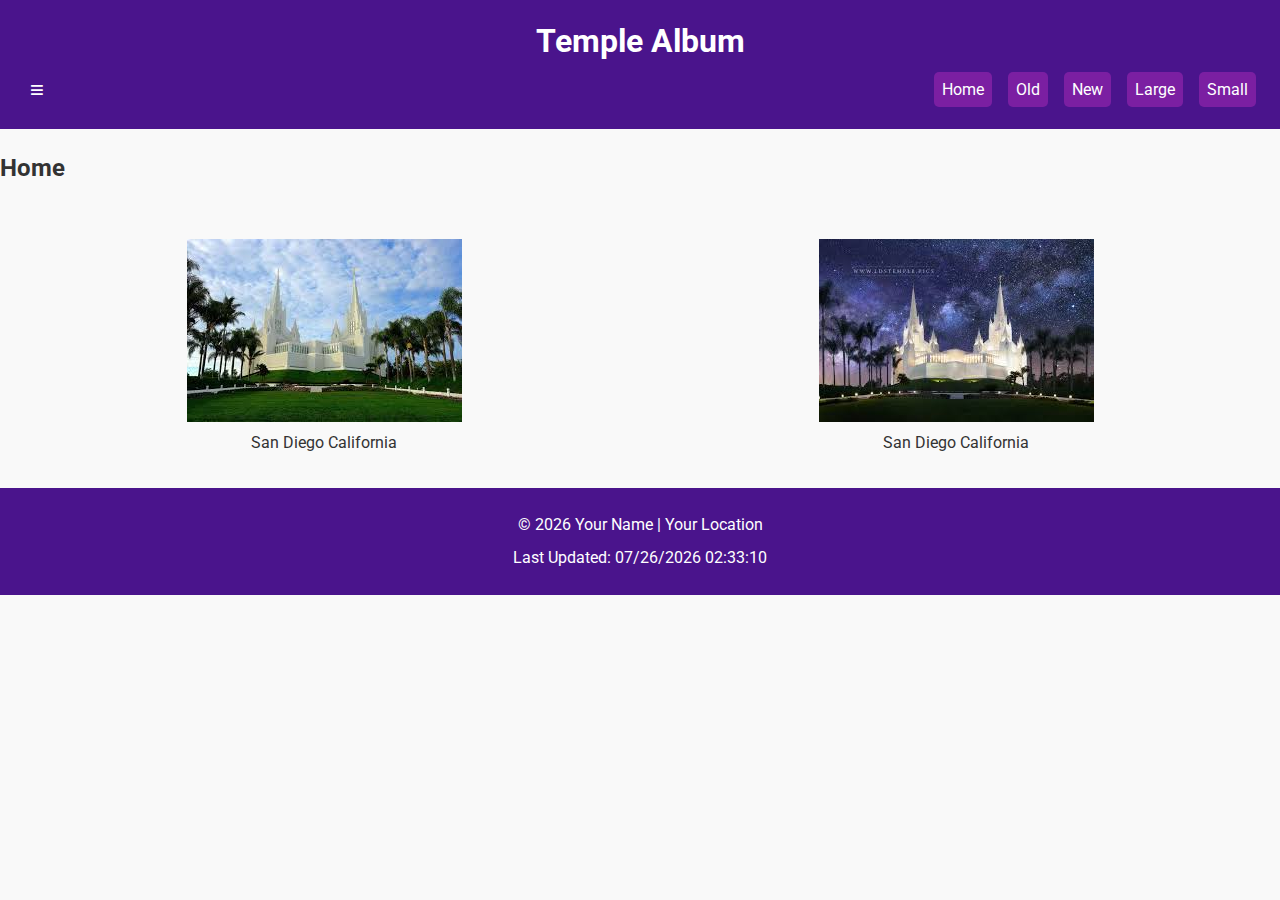
==== temples.html @ d4a12018 "Temples Album Assignment" ====
<!DOCTYPE html>
<html lang="en">
<head>
  <meta charset="UTF-8">
  <meta name="viewport" content="width=device-width, initial-scale=1.0">
  <meta name="description" content="Temple Album - Responsive Picture Album">
  <meta name="author" content="Your Name">
  <title>Temple Album</title>
  <!-- Google Fonts -->
  <link href="https://fonts.googleapis.com/css2?family=Roboto:wght@400;700&display=swap" rel="stylesheet">
  <!-- CSS Links -->
  <link rel="stylesheet" href="styles/temples.css">
  <link rel="stylesheet" href="styles/temples-large.css">
  <!-- JavaScript Link -->
  <script src="scripts/temples.js" defer></script>
</head>
<body>
  <header>
    <h1>Temple Album</h1>
    <nav class="navigation">
      <button class="menu-button">≡</button>
      <ul class="menu-items">
        <li><a href="index.html">Home</a></li>
        <li><a href="#">Old</a></li>
        <li><a href="#">New</a></li>
        <li><a href="#">Large</a></li>
        <li><a href="#">Small</a></li>
      </ul>
    </nav>
  </header>
  <main>
    <h2>Home</h2>
    <section class="album">
      <!-- Template for figure -->
      <figure>
        <img src="images/sandiegotemple.jpg" alt="San Diego Temple">
        <figcaption>San Diego California</figcaption>
      </figure>
      <!-- Duplicate the figure 8 more times -->
      <figure>
        <img src="images/sandiegotemple2.jpg" alt="San Diego Temple">
        <figcaption>San Diego California</figcaption>
      </figure>
      <!-- Add more figures -->
    </section>
  </main>
  <footer>
    <p>&copy; <span id="currentyear"></span> Your Name | Your Location</p>
    <p id="lastModified"></p>
  </footer>
</body>
</html>
---- styles/temples.css ----
/* General Styles */
body {
    font-family: 'Roboto', sans-serif;
    margin: 0;
    padding: 0;
    line-height: 1.6;
    background-color: #f9f9f9;
    color: #333;
  }
  
  header {
    background-color: #4a148c;
    color: white;
    padding: 1rem;
    text-align: center;
  }
  
  header h1 {
    margin: 0;
  }
  
  .navigation {
    display: flex;
    justify-content: space-between;
    align-items: center;
    padding: 0.5rem;
  }
  
  .menu-button {
    font-size: 1.5rem;
    background: none;
    border: none;
    color: white;
    cursor: pointer;
  }
  
  .menu-items {
    display: none; /* Hidden by default */
    flex-direction: column;
    list-style: none;
    margin: 0;
    padding: 0;
  }
  
  .menu-items a {
    text-decoration: none;
    color: white;
    padding: 0.5rem;
    background-color: #7b1fa2;
    border-radius: 5px;
    margin-bottom: 0.5rem;
  }
  
  .album {
    display: grid;
    grid-template-columns: 1fr; /* Single column */
    gap: 1rem;
    padding: 1rem;
  }
  
  figure {
    text-align: center;
  }
  
  footer {
    background-color: #4a148c;
    color: white;
    text-align: center;
    padding: 1rem;
  }
  
  footer p {
    margin: 0.5rem 0;
  }
---- styles/temples-large.css ----
@media screen and (min-width: 768px) {
    .menu-items {
      display: flex; /* Show menu in larger views */
      flex-direction: row;
      gap: 1rem;
    }
  
    .album {
      grid-template-columns: repeat(auto-fit, minmax(200px, 1fr)); /* Multi-column layout */
    }
  }
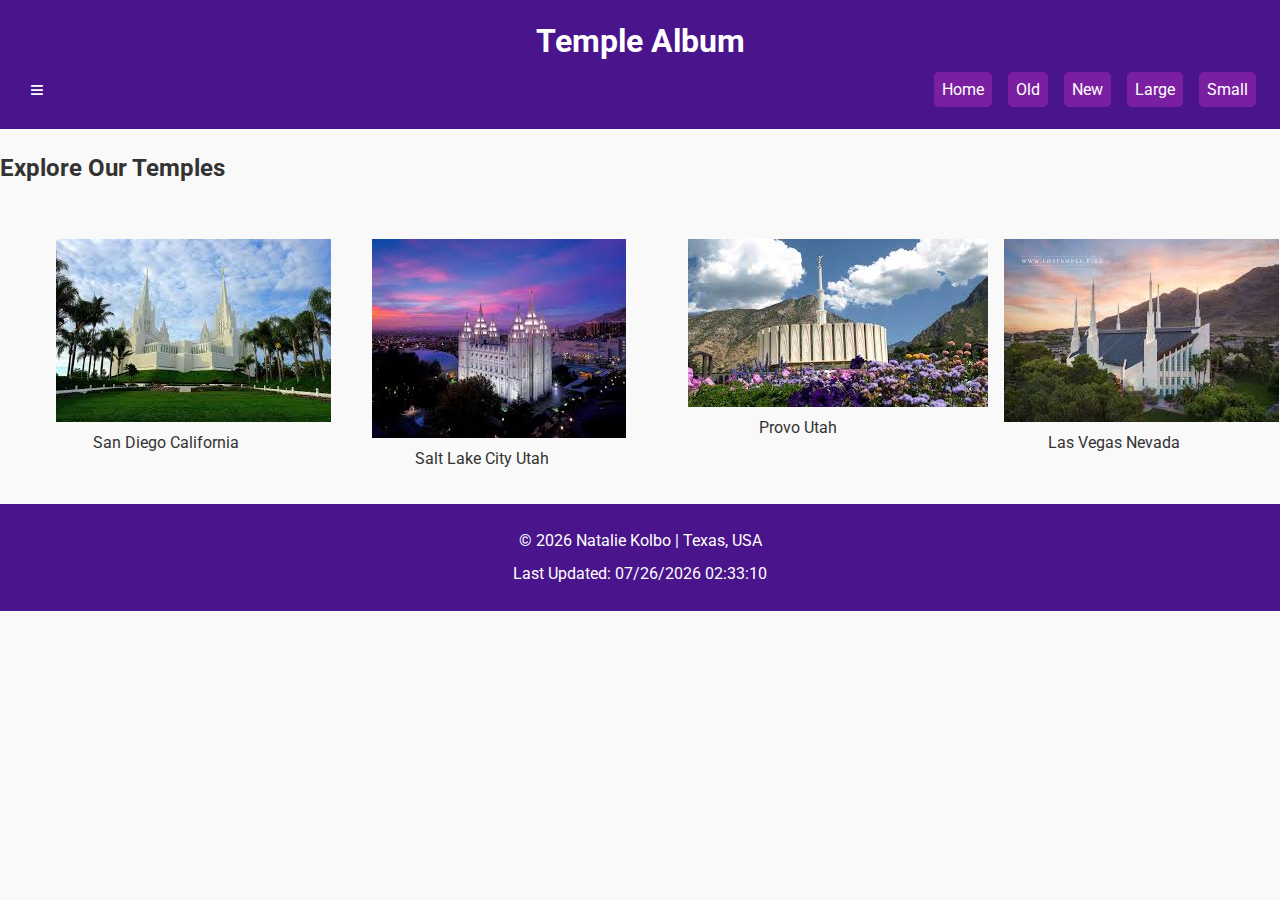
==== commit 8685ea53: "Fixed menu button, added menu-items.open class for visibility, added hover effect, added multiple <f" ====
--- a/temples.html
+++ b/temples.html
@@ -18,7 +18,7 @@
   <header>
     <h1>Temple Album</h1>
     <nav class="navigation">
-      <button class="menu-button">≡</button>
+      <button class="menu-button" aria-label="Toggle menu">≡</button>
       <ul class="menu-items">
         <li><a href="index.html">Home</a></li>
         <li><a href="#">Old</a></li>
@@ -29,23 +29,29 @@
     </nav>
   </header>
   <main>
-    <h2>Home</h2>
+    <h2>Explore Our Temples</h2>
     <section class="album">
-      <!-- Template for figure -->
       <figure>
         <img src="images/sandiegotemple.jpg" alt="San Diego Temple">
         <figcaption>San Diego California</figcaption>
       </figure>
-      <!-- Duplicate the figure 8 more times -->
       <figure>
-        <img src="images/sandiegotemple2.jpg" alt="San Diego Temple">
-        <figcaption>San Diego California</figcaption>
+        <img src="images/saltlaketemple.jpg" alt="Salt Lake Temple">
+        <figcaption>Salt Lake City Utah</figcaption>
       </figure>
-      <!-- Add more figures -->
+      <figure>
+        <img src="images/provotemple.jpg" alt="Provo Temple">
+        <figcaption>Provo Utah</figcaption>
+      </figure>
+      <figure>
+        <img src="images/lasvegas.jpg" alt="Las Vegas Temple">
+        <figcaption>Las Vegas Nevada</figcaption>
+      </figure>
+      <!-- Add more temple figures as needed -->
     </section>
   </main>
   <footer>
-    <p>&copy; <span id="currentyear"></span> Your Name | Your Location</p>
+    <p>&copy; <span id="currentyear"></span> Natalie Kolbo | Texas, USA </p>
     <p id="lastModified"></p>
   </footer>
 </body>
--- a/styles/temples.css
+++ b/styles/temples.css
@@ -1,75 +1,84 @@
 /* General Styles */
 body {
-    font-family: 'Roboto', sans-serif;
-    margin: 0;
-    padding: 0;
-    line-height: 1.6;
-    background-color: #f9f9f9;
-    color: #333;
-  }
-  
-  header {
-    background-color: #4a148c;
-    color: white;
-    padding: 1rem;
-    text-align: center;
-  }
-  
-  header h1 {
-    margin: 0;
-  }
-  
-  .navigation {
-    display: flex;
-    justify-content: space-between;
-    align-items: center;
-    padding: 0.5rem;
-  }
-  
-  .menu-button {
-    font-size: 1.5rem;
-    background: none;
-    border: none;
-    color: white;
-    cursor: pointer;
-  }
-  
-  .menu-items {
-    display: none; /* Hidden by default */
-    flex-direction: column;
-    list-style: none;
-    margin: 0;
-    padding: 0;
-  }
-  
-  .menu-items a {
-    text-decoration: none;
-    color: white;
-    padding: 0.5rem;
-    background-color: #7b1fa2;
-    border-radius: 5px;
-    margin-bottom: 0.5rem;
-  }
-  
-  .album {
-    display: grid;
-    grid-template-columns: 1fr; /* Single column */
-    gap: 1rem;
-    padding: 1rem;
-  }
-  
-  figure {
-    text-align: center;
-  }
-  
-  footer {
-    background-color: #4a148c;
-    color: white;
-    text-align: center;
-    padding: 1rem;
-  }
-  
-  footer p {
-    margin: 0.5rem 0;
-  }
-  +  font-family: 'Roboto', sans-serif;
+  margin: 0;
+  padding: 0;
+  line-height: 1.6;
+  background-color: #f9f9f9;
+  color: #333;
+}
+
+header {
+  background-color: #4a148c;
+  color: white;
+  padding: 1rem;
+  text-align: center;
+}
+
+header h1 {
+  margin: 0;
+}
+
+.navigation {
+  display: flex;
+  justify-content: space-between;
+  align-items: center;
+  padding: 0.5rem;
+}
+
+.menu-button {
+  font-size: 1.5rem;
+  background: none;
+  border: none;
+  color: white;
+  cursor: pointer;
+}
+
+.menu-items {
+  display: none;
+  flex-direction: column;
+  list-style: none;
+  margin: 0;
+  padding: 0;
+}
+
+.menu-items.open {
+  display: flex;
+}
+
+.menu-items a {
+  text-decoration: none;
+  color: white;
+  padding: 0.5rem;
+  background-color: #7b1fa2;
+  border-radius: 5px;
+  margin-bottom: 0.5rem;
+  transition: background-color 0.3s;
+}
+
+/* Hover Effect */
+.menu-items a:hover {
+  background-color: #9c27b0;
+}
+
+.album {
+  display: grid;
+  grid-template-columns: 1fr;
+  gap: 1rem;
+  padding: 1rem;
+}
+
+figure {
+  text-align: center;
+}
+
+footer {
+  background-color: #4a148c;
+  color: white;
+  text-align: center;
+  padding: 1rem;
+}
+
+footer p {
+  margin: 0.5rem 0;
+}
--- a/styles/temples-large.css
+++ b/styles/temples-large.css
@@ -1,12 +1,11 @@
 @media screen and (min-width: 768px) {
-    .menu-items {
-      display: flex; /* Show menu in larger views */
-      flex-direction: row;
-      gap: 1rem;
-    }
-  
-    .album {
-      grid-template-columns: repeat(auto-fit, minmax(200px, 1fr)); /* Multi-column layout */
-    }
+  .menu-items {
+    display: flex;
+    flex-direction: row;
+    gap: 1rem;
   }
-  +
+  .album {
+    grid-template-columns: repeat(auto-fit, minmax(200px, 1fr));
+  }
+}
